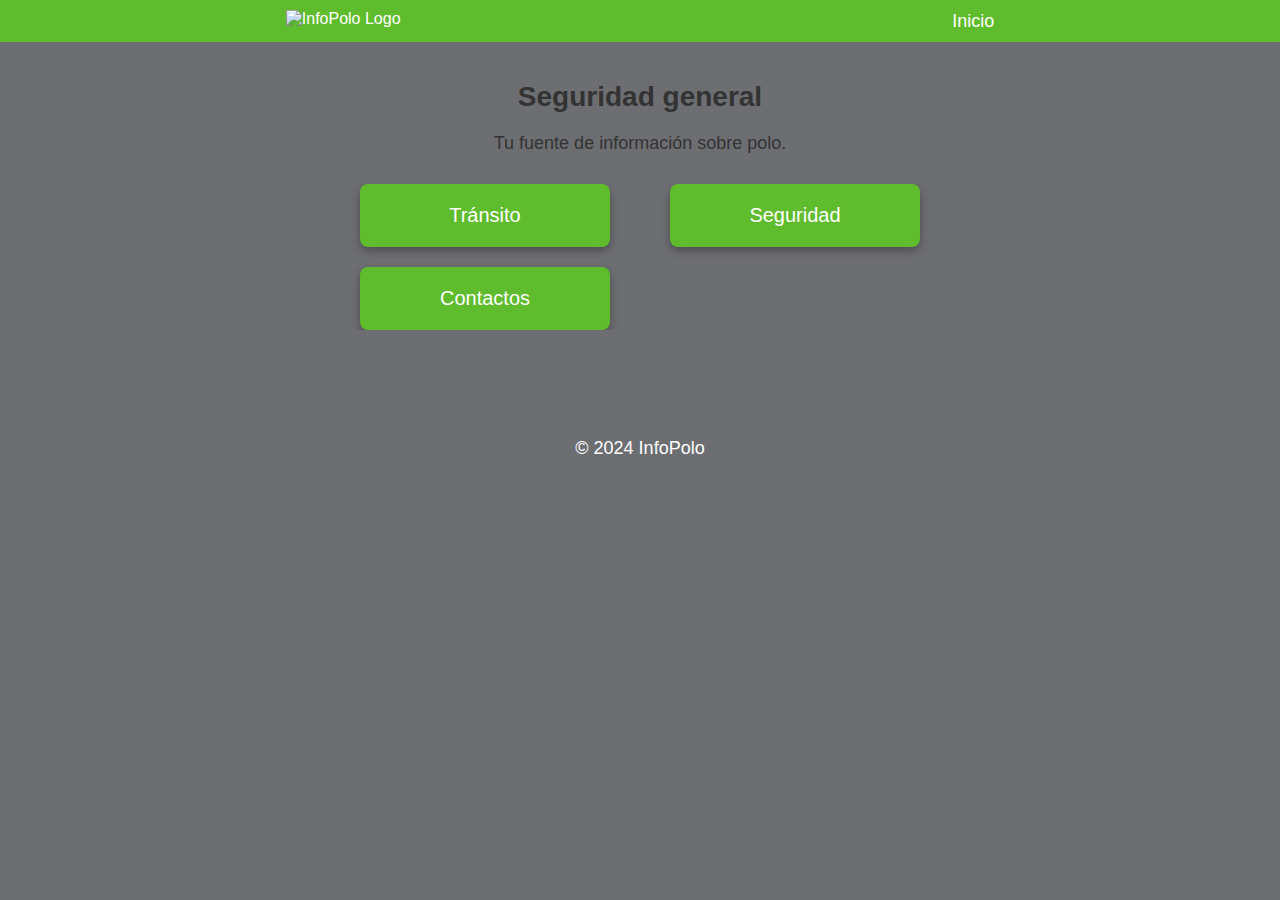
==== seggeneral.html @ 9a48d2af "Update seggeneral.html" ====
<!DOCTYPE html>
<html lang="es">
<head>
    <meta charset="UTF-8">
    <meta name="viewport" content="width=device-width, initial-scale=1.0">
    <title>InfoPolo</title>
    <link rel="stylesheet" href="styles.css">
</head>
<body>
    <header>
        <div class="logo">
            <img src="logo.png" alt="InfoPolo Logo">
        </div>
        <nav>
            <ul>
                <li><a href="index.html">Inicio</a></li>
            </ul>
        </nav>
    </header>
    <main>
        <h1>Seguridad general</h1>
        <p>Tu fuente de información sobre polo.</p>
        <div class="buttons-container">
            <button class="info-button">Tránsito</button>
            <button class="info-button" onclick="window.location.href='seguridad.html'">Seguridad</button>
            <button class="info-button" onclick="window.location.href='normativasvehiculos.html'">Contactos</button>
          
       </div>
       
        </div>
    </main>
    <footer>
        <p>&copy; 2024 InfoPolo</p>
    </footer>
</body>
</html>
---- styles.css ----
* {
    overflow-x: hidden;
}

/* Estilos generales */
body {
    font-family: Arial, sans-serif;
    background-color: #6d6e71; /* Fondo gris oscuro */
    color: #333;
    margin: 0;
    padding: 0;
}

header {
    display: flex;
    justify-content: space-around;
    align-items: center;
    background-color: #5fbc2d;
    color: #fff;
    padding: 10px 20px;
    overflow: hidden;
}

.logo {
    margin-left; 100px; /* Mueve el logo 10 milímetros a la derecha */
    animation: logo-animate 5s infinite; /* Animación del logo */
}

.logo img {
    max-width: 200px; /* Logo más grande */
    height: auto;
    transition: transform 0.5s ease;
    animation: logo-animate 10s infinite alternate; /* Efecto de zoom del logo */
}

.logo img:hover {
    transform: scale(1.1); /* Efecto de zoom en el logo */
}

nav ul {
    list-style: none;
    padding: 0;
    margin: 0;
    display: flex;
    justify-content: flex-end;
}

nav ul li {
    margin-left: 20px;
}

nav ul li a {
    color: #fff;
    text-decoration: none;
    font-size: 18px;
}

main {
    padding: 20px;
    text-align: center;
}

h1 {
    font-size: 28px;
    margin-bottom: 20px;
}

p {
    font-size: 18px;
    margin-bottom: 30px;
}

/* Botones uniformes con sombreado constante y efecto de zoom al presionar */
.info-button {
    background-color: #5fbc2d;
    color: #fff;
    border: none;
    border-radius: 8px;
    padding: 20px 30px; /* Tamaño de los botones */
    font-size: 20px; /* Tamaño del texto */
    cursor: pointer;
    transition: transform 0.3s ease, box-shadow 0.3s ease;
    width: 100%;
    max-width: 250px; /* Tamaño uniforme para todos los botones */
    text-align: center;
    box-shadow: 0px 4px 8px rgba(0, 0, 0, 0.3); /* Sombra constante */
}

.info-button:hover {
    transform: scale(1.1);
}

.info-button:active {
    transform: scale(1.2); /* Mayor efecto de zoom al presionar */
}

.buttons-container {
    display: grid;
    grid-template-columns: repeat(2, 1fr); /* Dos columnas */
    gap: 20px; /* Separación entre los botones */
    justify-items: center;
    align-items: center;
    max-width: 600px; /* Ancho máximo ajustado */
    margin: 0 auto 40px; /* Espacio extra debajo de los botones */
}

/* Estilos específicos para los botones mencionados */
.security-button, .general-rules-button, .button5, .button6, .access-control-button, .how-to-get-button {
    padding: 20px 30px; /* Tamaño uniforme para los botones */
    font-size: 20px; /* Tamaño del texto */
    margin: 10px; /* Separación adicional */
}

/* Estilos del footer */
footer {
    background-color: #6d6e71;
    color: #fff;
    padding: 10px 0;
    text-align: center;
    margin-top: 20px;
}

/* Animación del logo */
@keyframes logo-animate {
    0% {
        transform: scale(1);
    }
    100% {
        transform: scale(1.1); /* Efecto de zoom más sutil */
    }
}

/* Estilos responsivos */
@media (max-width: 768px) {
    h1 {
        font-size: 24px;
    }

    .buttons-container {
        grid-template-columns: 1fr 1fr; /* Dos columnas en pantallas más pequeñas */
        gap: 20px;
    }

    .info-button {
        font-size: 13px;
        padding: 15px 18px;
    }

    .logo img {
        max-width: 200px;
    }
}

@media (max-width: 480px) {
    h1 {
        font-size: 20px;
    }

    .info-button {
        font-size: 16px;
        padding: 12px 16px;
    }

    header {
        padding: 8px 0;
    }

    .logo img {
        max-width: 200px;
    }
}
    .logo img {
        max-width: 200px;
    }
}
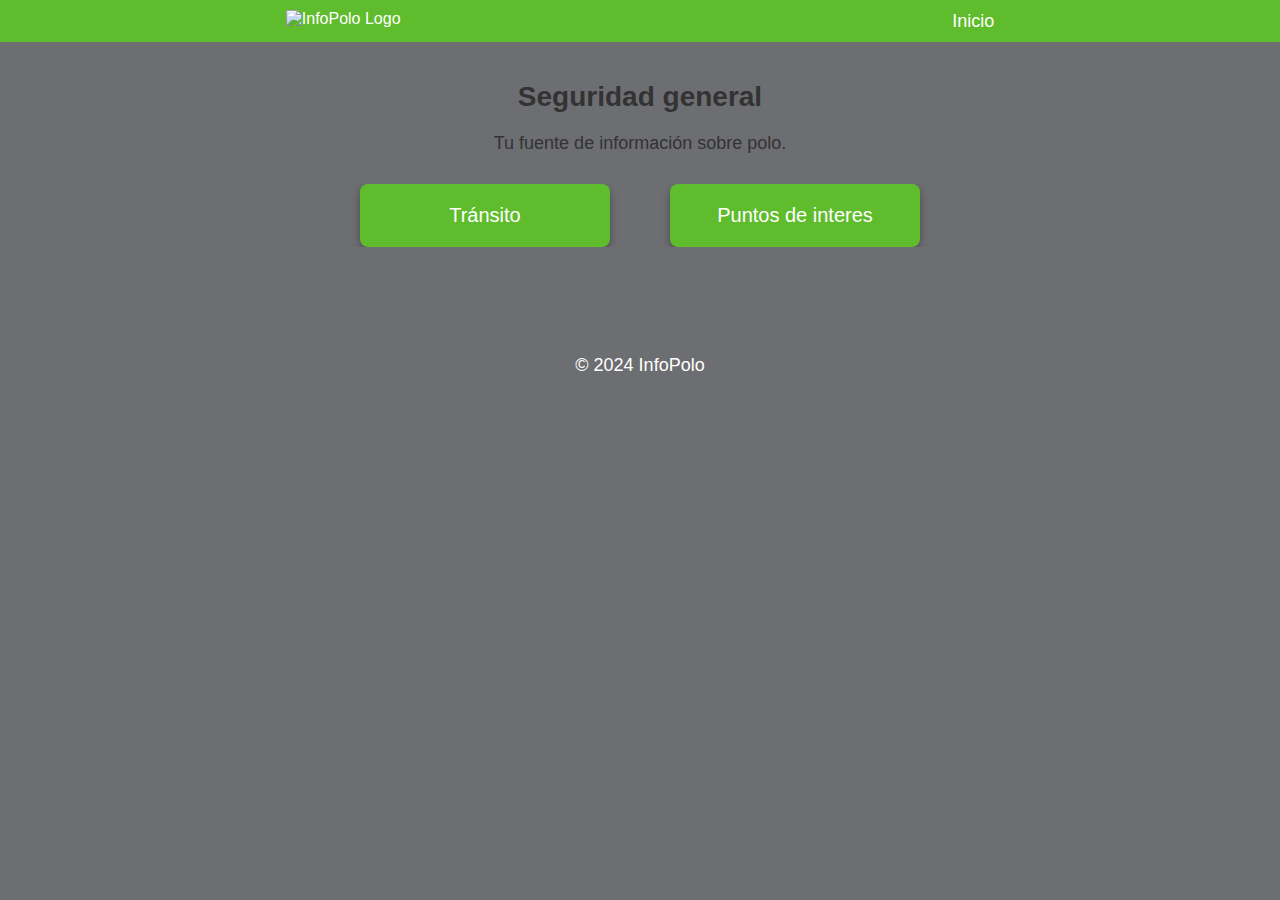
==== commit e1e8dd2d: "Update seggeneral.html" ====
--- a/seggeneral.html
+++ b/seggeneral.html
@@ -21,9 +21,8 @@
         <h1>Seguridad general</h1>
         <p>Tu fuente de información sobre polo.</p>
         <div class="buttons-container">
-            <button class="info-button">Tránsito</button>
-            <button class="info-button" onclick="window.location.href='seguridad.html'">Seguridad</button>
-            <button class="info-button" onclick="window.location.href='normativasvehiculos.html'">Contactos</button>
+            <button class="info-button" onclick="window.location.href='cacceso.html'">Tránsito</button>
+            <button class="info-button" onclick="window.location.href='seguridad.html'">Puntos de interes</button>
           
        </div>
        
